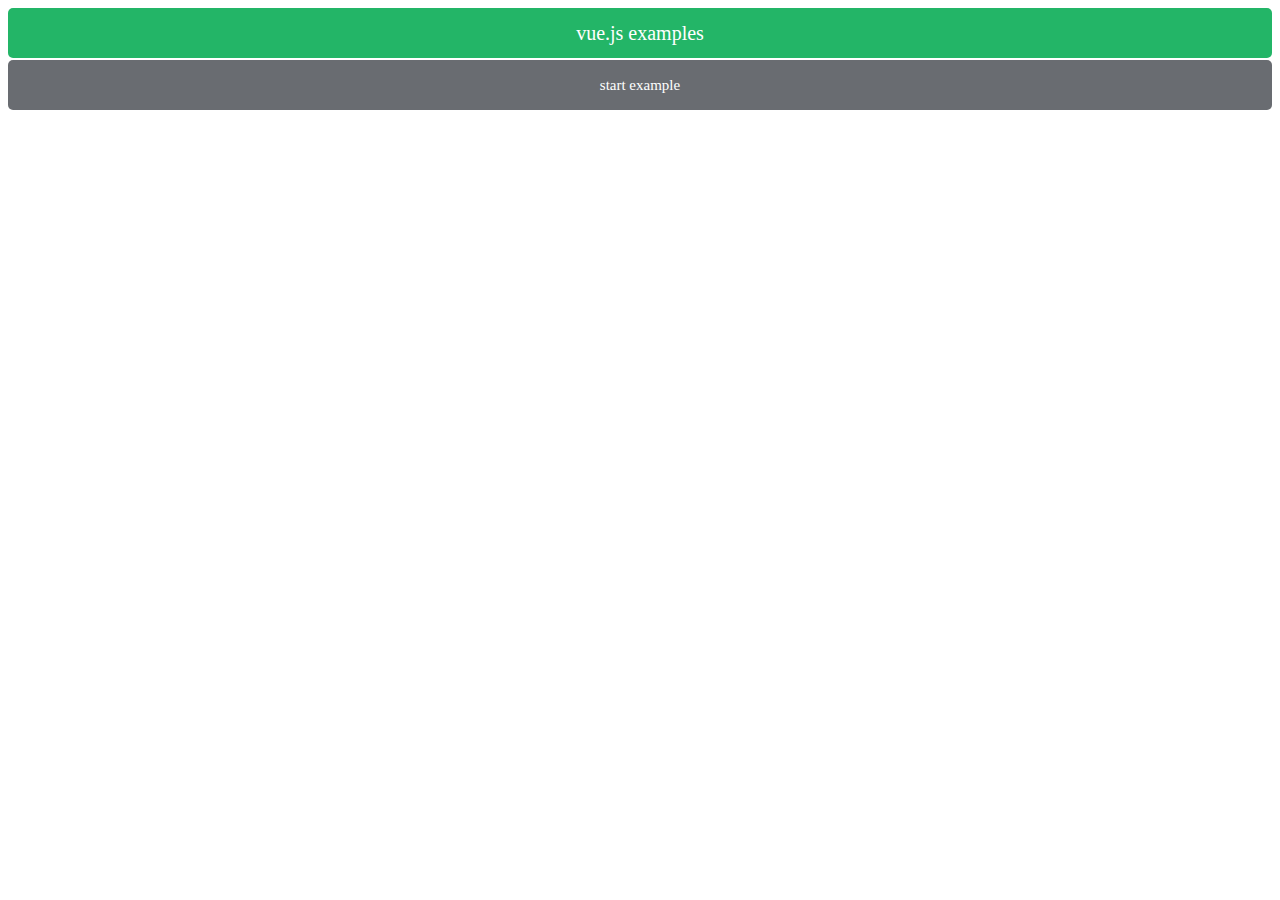
==== exmples/vue/index.html @ fe30dca1 "최초 등록" ====
<!DOCTYPE html>
<html>
<head>
<meta charset="EUC-KR">
<title>vue</title>
<link rel="stylesheet" href="./resources/css/default.css" type="text/css" />
<script src="./resources/js/vue.js"></script>
</head>
<body>
<div class="header">
<span class="logo">vue.js examples</span>
</div>
<div class="btn">   
<!-- ���� https://vuejs-kr.github.io/translated-in-korean/ -->
<a href="./ex/start.html" class="gray">start example</a>  
</div>
</body>
</html>
---- exmples/vue/resources/css/default.css ----
@charset "utf-8";

.header {
    display: -webkit-box;
    height: 50px;
    width: 100%;
    overflow: hidden;
    -webkit-box-orient: horizontal;
    background: #15b05df0;
    background-size: 57px 50px;
    border-radius:5px;
    margin-bottom: 2px;
}
.header .logo {
    font-size: 20px;
    color: #fff;
    -webkit-box-align: center;
    -webkit-box-pack: center;
    display: -webkit-box;
    width: 100%;
    height: 50px;
    overflow: hidden;
    -webkit-box-flex: 1;
}
.btn{border-radius:5px;width:100%;height:50px;overflow:hidden;display:-webkit-box;margin-bottom: 2px;}
.btn a{width:100%;height:50px;overflow:hidden;display:-webkit-box;-webkit-box-flex:1;font-size:15px;color:#feffff;text-decoration:none;}
.btn a.gray{background:#696c71;-webkit-box-align:center;-webkit-box-pack:center;}
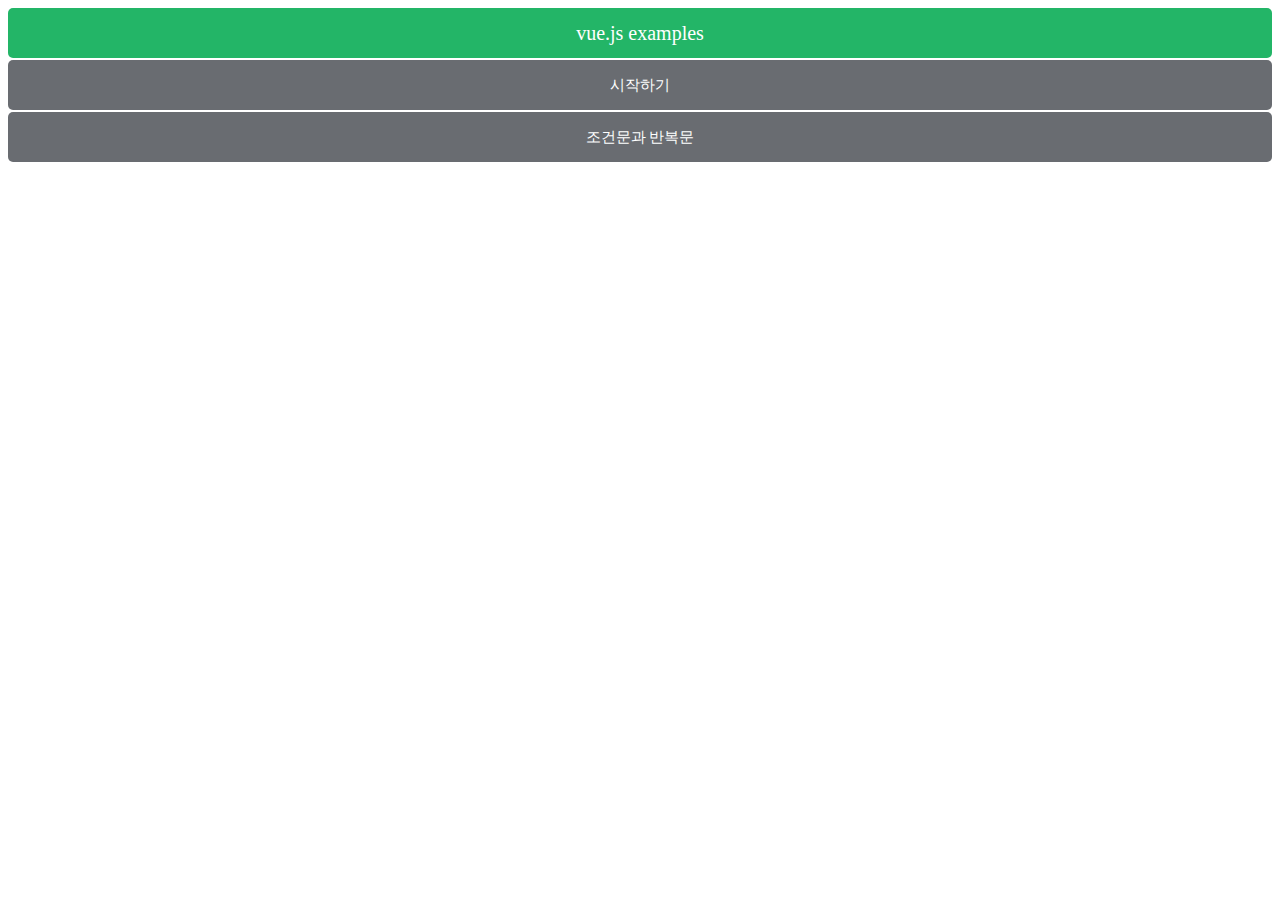
==== commit 8340213c: "조건문과 반복문" ====
--- a/exmples/vue/index.html
+++ b/exmples/vue/index.html
@@ -1,7 +1,7 @@
 <!DOCTYPE html>
 <html>
 <head>
-<meta charset="EUC-KR">
+<meta charset="UTF-8">
 <title>vue</title>
 <link rel="stylesheet" href="./resources/css/default.css" type="text/css" />
 <script src="./resources/js/vue.js"></script>
@@ -10,9 +10,8 @@
 <div class="header">
 <span class="logo">vue.js examples</span>
 </div>
-<div class="btn">   
-<!-- ���� https://vuejs-kr.github.io/translated-in-korean/ -->
-<a href="./ex/start.html" class="gray">start example</a>  
-</div>
+<!--  https://vuejs-kr.github.io/translated-in-korean/ -->
+<div class="btn"><a href="./ex/start.html" class="gray">시작하기</a></div>
+<div class="btn"><a href="./ex/conditionLoop.html" class="gray">조건문과 반복문</a></div>
 </body>
 </html>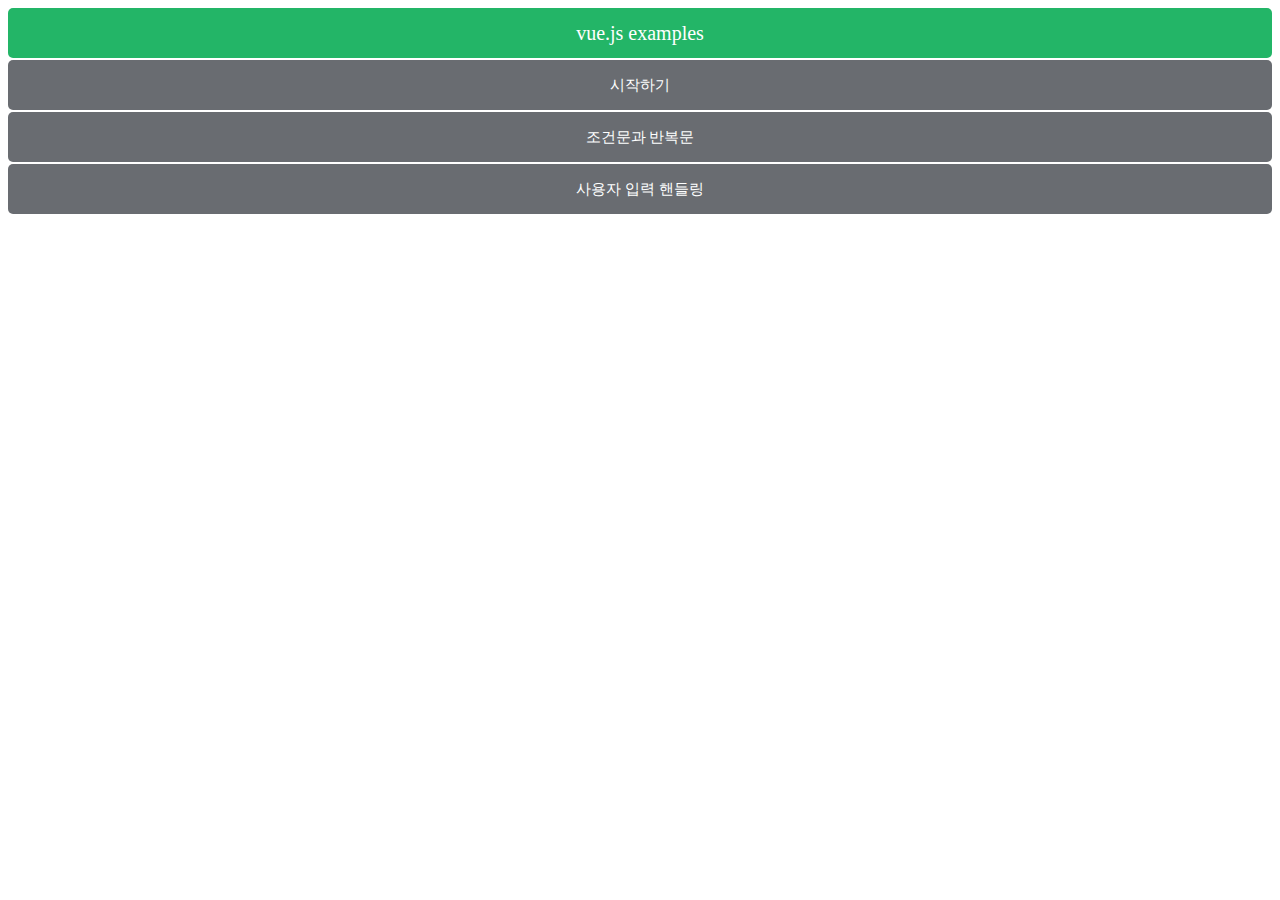
==== commit acd74168: "사용자 입력 핸들링" ====
--- a/exmples/vue/index.html
+++ b/exmples/vue/index.html
@@ -13,5 +13,6 @@
 <!--  https://vuejs-kr.github.io/translated-in-korean/ -->
 <div class="btn"><a href="./ex/start.html" class="gray">시작하기</a></div>
 <div class="btn"><a href="./ex/conditionLoop.html" class="gray">조건문과 반복문</a></div>
+<div class="btn"><a href="./ex/handlingUserInput.html" class="gray">사용자 입력 핸들링</a></div>
 </body>
 </html>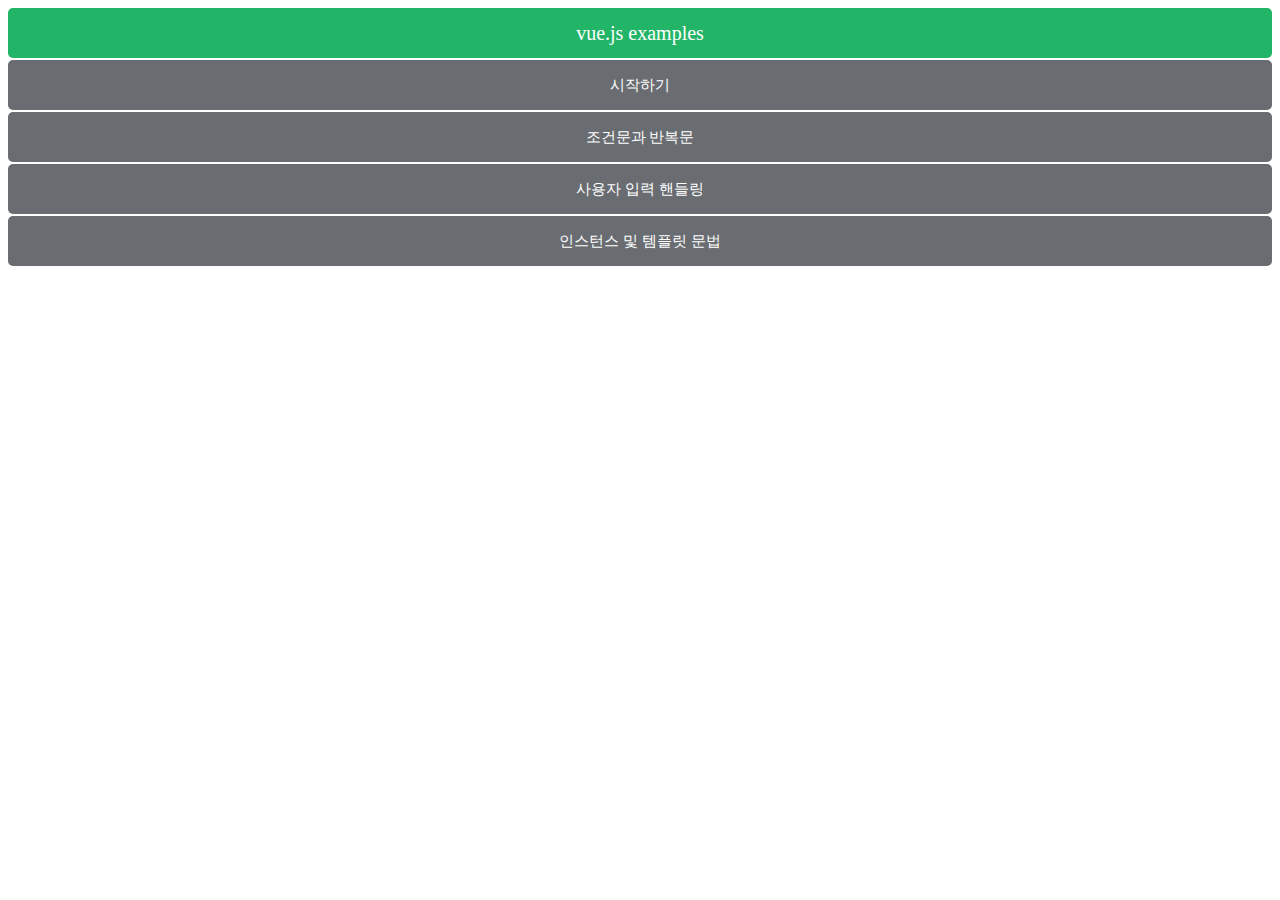
==== commit d94cae6c: "추가" ====
--- a/exmples/vue/index.html
+++ b/exmples/vue/index.html
@@ -14,5 +14,8 @@
 <div class="btn"><a href="./ex/start.html" class="gray">시작하기</a></div>
 <div class="btn"><a href="./ex/conditionLoop.html" class="gray">조건문과 반복문</a></div>
 <div class="btn"><a href="./ex/handlingUserInput.html" class="gray">사용자 입력 핸들링</a></div>
+<div class="btn"><a href="./ex/instanceAndTemplate.html" class="gray">인스턴스 및 템플릿 문법</a></div>
+
+
 </body>
 </html>